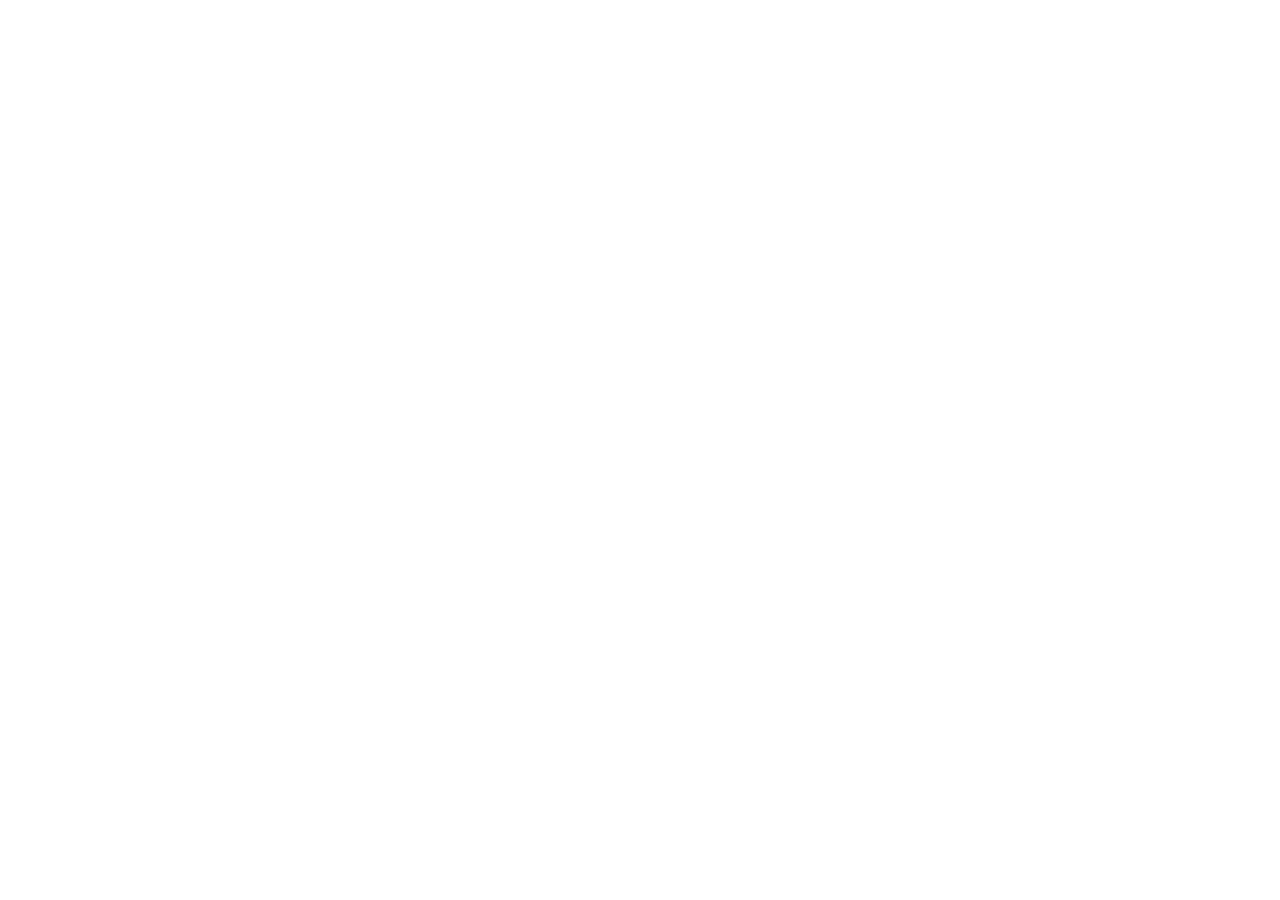
==== cookie/index.html @ fd4f7b10 "Add files via upload" ====
<!doctype html>
<html lang="en">
  <head>
    <meta charset="UTF-8" />
    <link rel="icon" type="image/svg+xml" href="/favicon.svg" />
    <meta name="viewport" content="width=device-width, initial-scale=1.0" />
    <title>cookie</title>
    <script type="module" crossorigin src="/assets/index-WuVFOHBj.js"></script>
    <link rel="stylesheet" crossorigin href="/assets/index-BJ9chuhe.css">
  </head>
  <body>
    <div id="root"></div>
  </body>
</html>
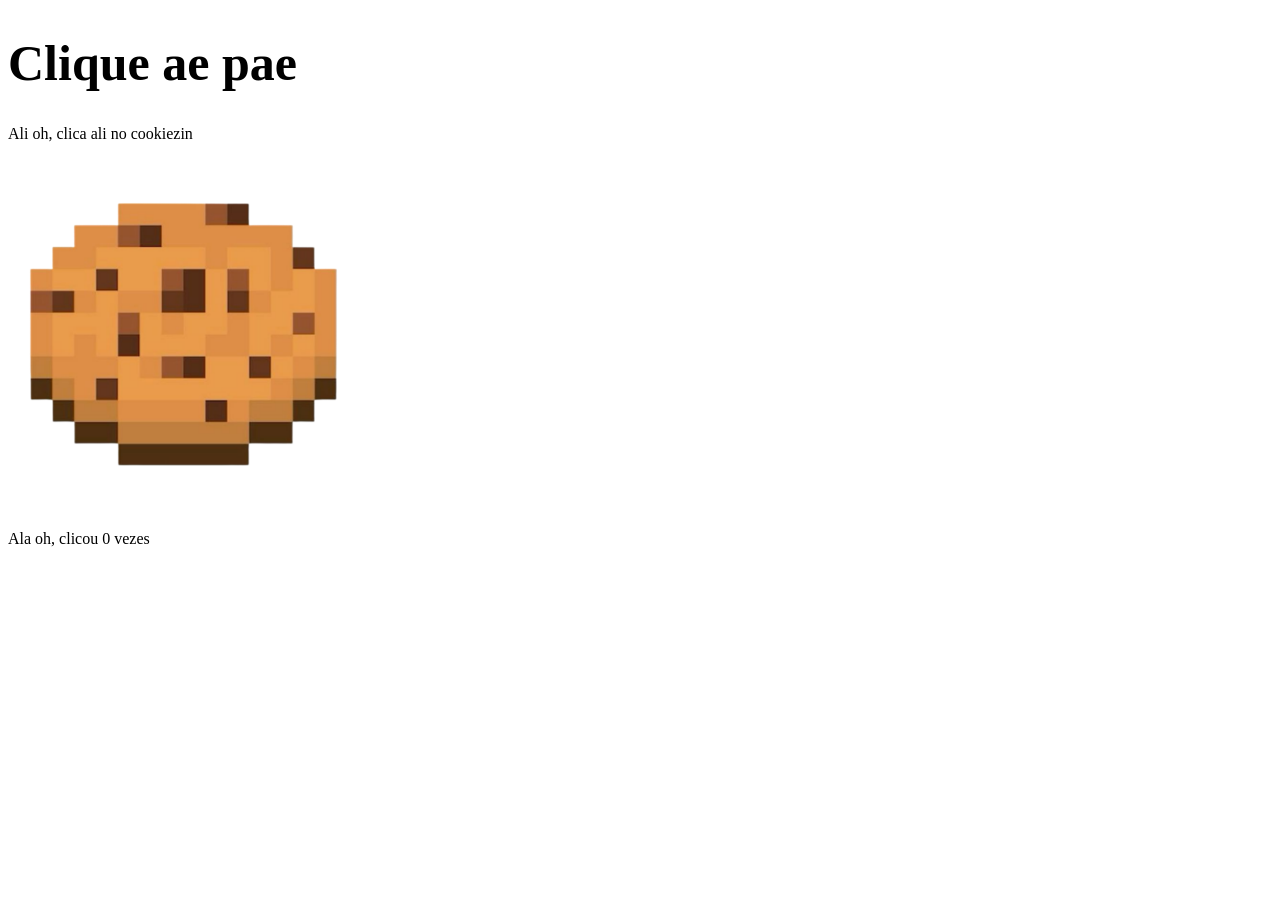
==== commit ee771f37: "Add files via upload" ====
--- a/cookie/index.html
+++ b/cookie/index.html
@@ -5,8 +5,8 @@
     <link rel="icon" type="image/svg+xml" href="/favicon.svg" />
     <meta name="viewport" content="width=device-width, initial-scale=1.0" />
     <title>cookie</title>
-    <script type="module" crossorigin src="/assets/index-WuVFOHBj.js"></script>
-    <link rel="stylesheet" crossorigin href="/assets/index-BJ9chuhe.css">
+    <script type="module" crossorigin src="./assets/index-jHJYE3B5.js"></script>
+    <link rel="stylesheet" crossorigin href="./assets/index-BJ9chuhe.css">
   </head>
   <body>
     <div id="root"></div>
--- a/cookie/assets/index-BJ9chuhe.css
+++ b/cookie/assets/index-BJ9chuhe.css
@@ -0,0 +1 @@
+.aumentar{font-size:50px}*{justify-self:center}.cookie:active{transform:scale(1.2)}
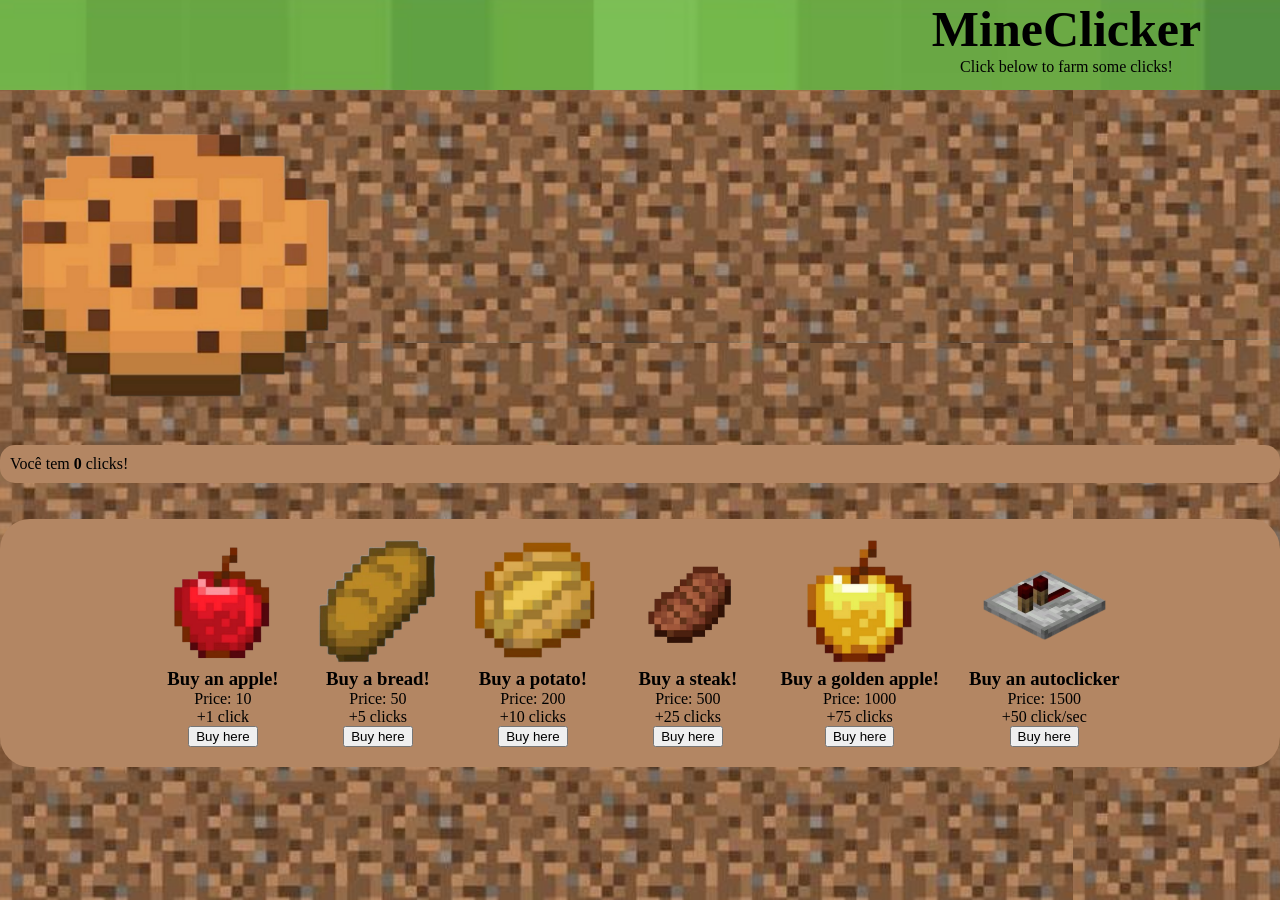
==== commit cde00de1: "Add files via upload" ====
--- a/cookie/index.html
+++ b/cookie/index.html
@@ -5,8 +5,8 @@
     <link rel="icon" type="image/svg+xml" href="/favicon.svg" />
     <meta name="viewport" content="width=device-width, initial-scale=1.0" />
     <title>cookie</title>
-    <script type="module" crossorigin src="./assets/index-jHJYE3B5.js"></script>
-    <link rel="stylesheet" crossorigin href="./assets/index-BJ9chuhe.css">
+    <script type="module" crossorigin src="./assets/index-Cga4FKfO.js"></script>
+    <link rel="stylesheet" crossorigin href="./assets/index-Do1tSkdp.css">
   </head>
   <body>
     <div id="root"></div>
--- a/cookie/assets/index-Do1tSkdp.css
+++ b/cookie/assets/index-Do1tSkdp.css
@@ -0,0 +1 @@
+.aumentar{font-size:50px}*{justify-content:center;justify-self:center;justify-items:center;margin:0}main{justify-content:center;justify-self:center;justify-items:center}.cookie:active{transform:scale(.9)}.upgrade{text-align:center}body{background-image:url(./dirt-B2R0WFzx.png)}header{text-align:center;background-image:url(./grass-psmQSIZI.png);width:2133px;height:90px;margin-top:0}.upgrades{background-color:#b38663;border-radius:30px;gap:30px;padding:20px;display:flex}footer{background-color:#61371f}.vaipromeio{justify-content:center}.naotovendonicole{background-color:#b38663;border-radius:15px;padding:10px}
